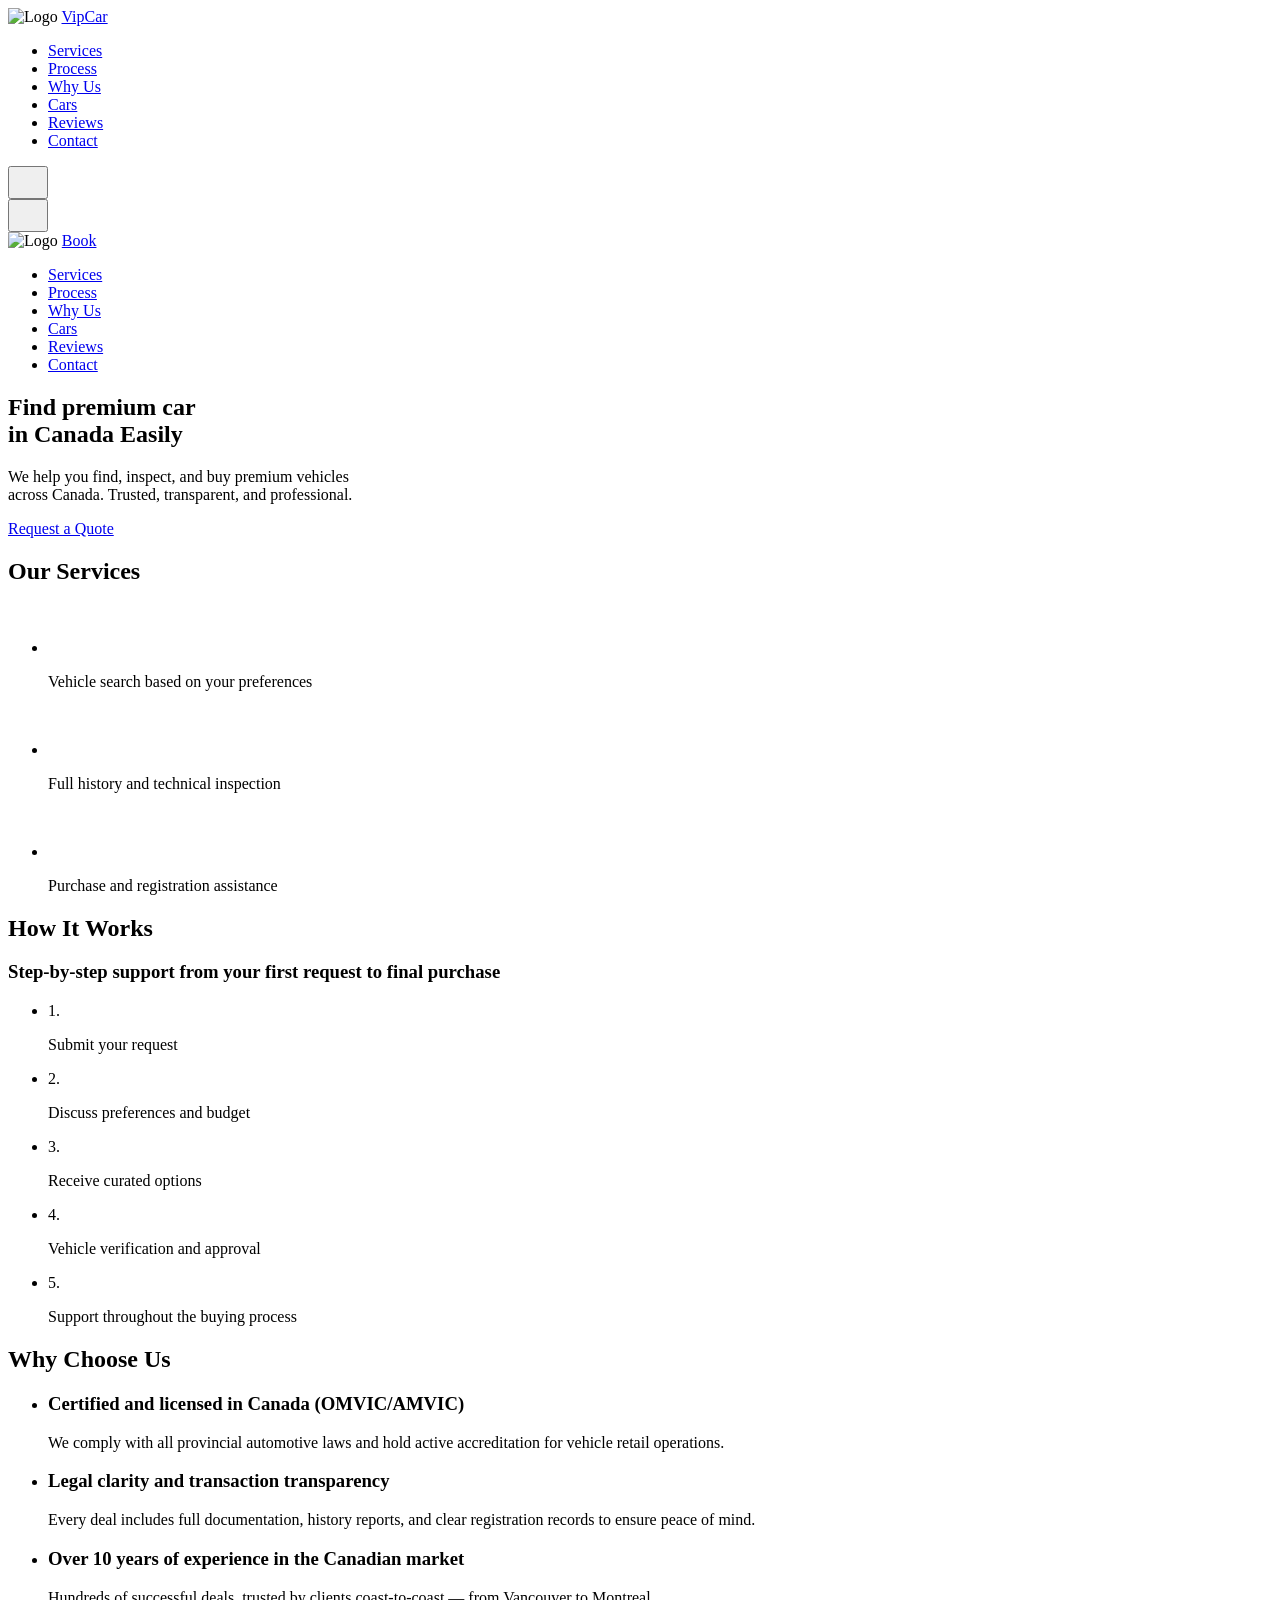
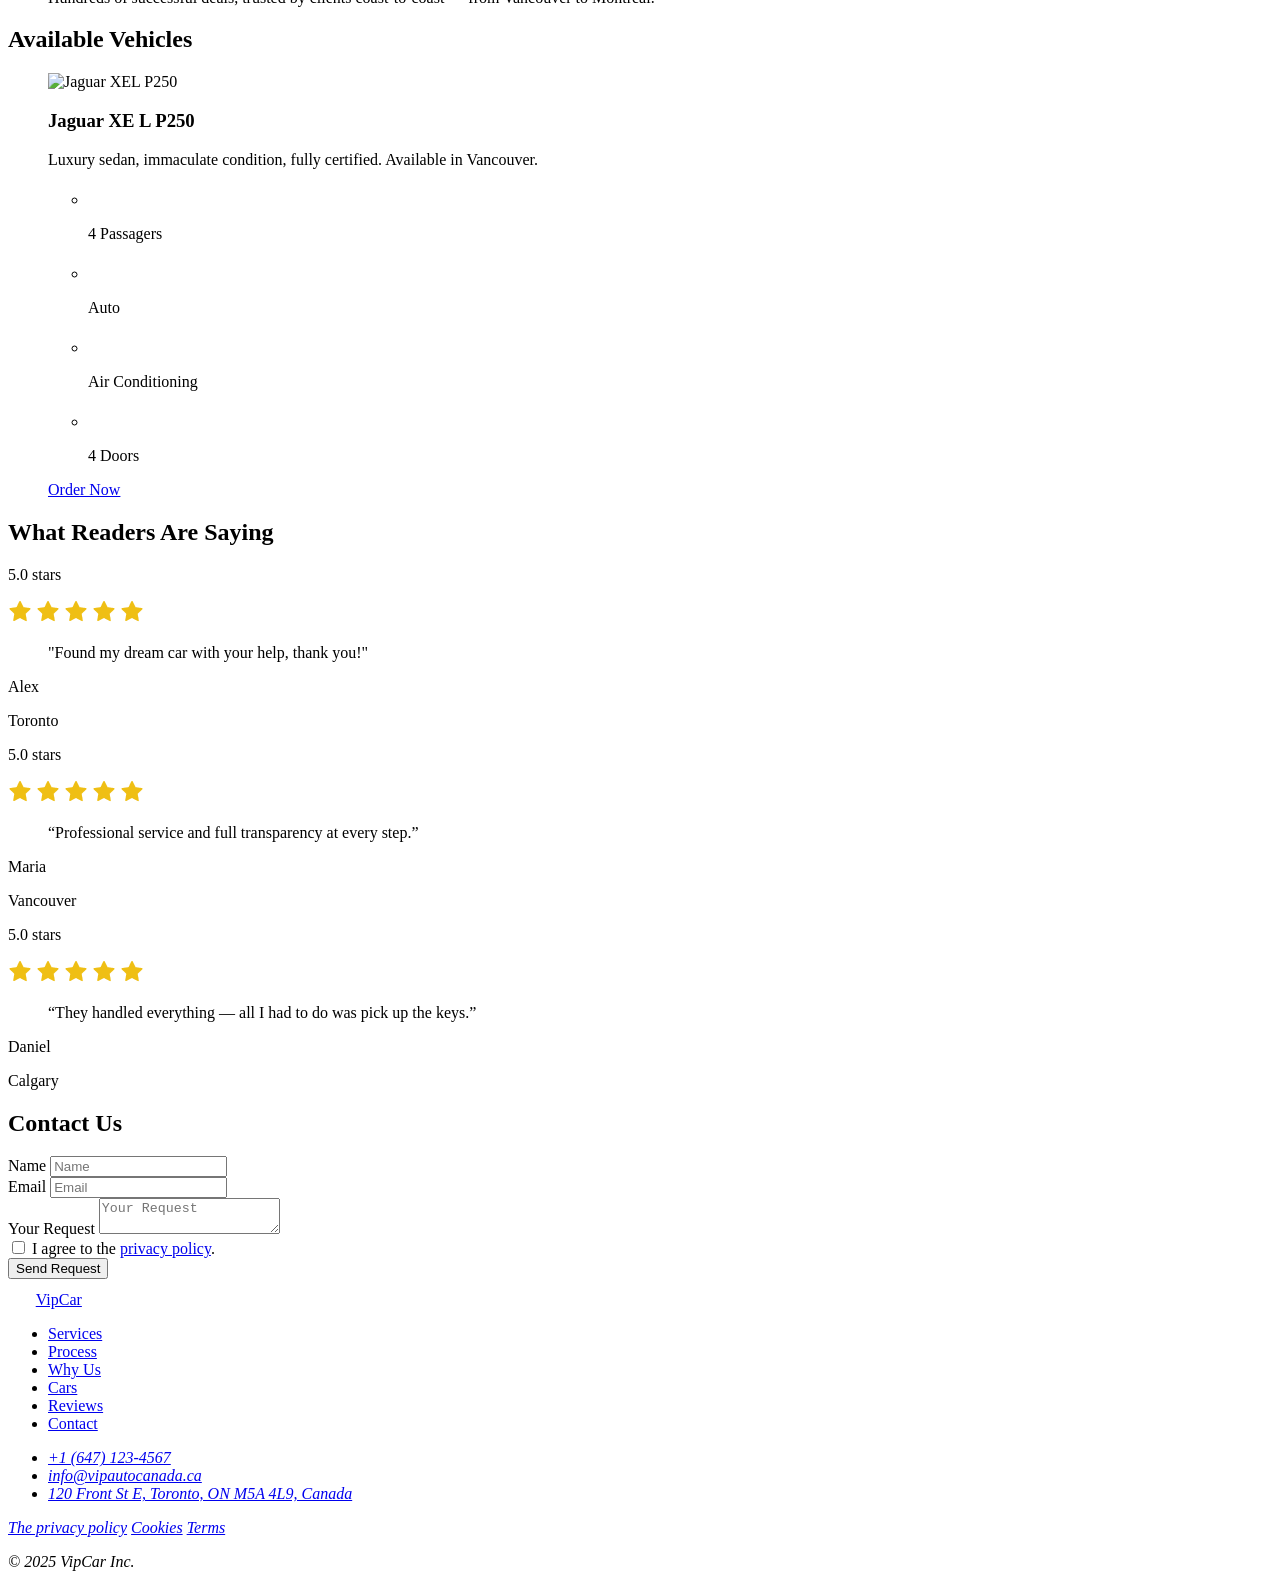
==== src/index.html @ 3c0b671c "init" ====
<!doctype html>
<html lang="en">
<head>
    <meta charset="UTF-8"/>
    <meta http-equiv="X-UA-Compatible" content="IE=edge"/>
    <meta name="viewport" content="width=device-width, initial-scale=1.0"/>

    <!-- SEO Meta Tags -->
    <title>VIP Car Sourcing in Canada – Premium Auto Purchase Assistance</title>
    <meta name="description"
          content="Professional VIP car sourcing service in Canada. We help you find, inspect, and buy premium vehicles with full legal support.">
    <meta name="keywords"
          content="car sourcing Canada, luxury cars Canada, VIP auto Canada, premium car buying service, vehicle inspection Canada">
    <meta name="author" content="VIP Auto Canada">

    <!-- Canonical -->
    <link rel="canonical" href="https://your-domain.ca/"/>

    <!-- Open Graph for social media -->
    <meta property="og:title" content="VIP Car Sourcing in Canada"/>
    <meta property="og:description"
          content="Buy luxury cars in Canada with full assistance – search, inspection, legal support. Licensed and experienced team."/>
    <meta property="og:image" content="https://your-domain.ca/images/og-image.jpg"/>
    <meta property="og:url" content="https://your-domain.ca/"/>
    <meta property="og:type" content="website"/>

    <!-- Twitter Card -->
    <meta name="twitter:card" content="summary_large_image"/>
    <meta name="twitter:title" content="VIP Car Sourcing in Canada"/>
    <meta name="twitter:description"
          content="Canada-based premium vehicle sourcing service with full buyer support and legal protection."/>
    <meta name="twitter:image" content="https://your-domain.ca/images/og-image.jpg"/>

    <!-- Locale & Language -->
    <meta name="language" content="English"/>
    <meta name="geo.region" content="CA"/>
    <meta name="geo.placename" content="Canada"/>
    <meta name="geo.position" content="56.1304;-106.3468"/>
    <meta name="ICBM" content="56.1304, -106.3468"/>

    <!-- Favicon -->
    <link rel="icon" type="image/png" href="/favicon/favicon-96x96.png" sizes="96x96"/>
    <link rel="icon" type="image/svg+xml" href="/favicon/favicon.svg"/>
    <link rel="shortcut icon" href="/favicon/favicon.ico"/>
    <link rel="apple-touch-icon" sizes="180x180" href="/favicon/apple-touch-icon.png"/>
    <meta name="apple-mobile-web-app-title" content="FreeBook"/>
    <link rel="manifest" href="/favicon/site.webmanifest"/>

    <link
            rel="stylesheet"
            href="https://cdn.jsdelivr.net/npm/swiper@9/swiper-bundle.min.css"
    />
</head>
<body>
<header class="header">
    <div class="container">
        <div class="header__container">
            <nav class="header__nav">
                <div class="header__logo logo">
                    <img class="logo__img" src="public/images/logo.svg" alt="Logo">
                    <a class="logo__link link" href="/">
                        VipCar
                    </a>
                </div>
                <ul class="header__menu">
                    <li><a class="link" href="#services">Services</a></li>
                    <li><a class="link" href="#process">Process</a></li>
                    <li><a class="link" href="#advantages">Why Us</a></li>
                    <li><a class="link" href="#examples">Cars</a></li>
                    <li><a class="link" href="#reviews">Reviews</a></li>
                    <li><a class="link" href="#contacts">Contact</a></li>
                </ul>
            </nav>
            <button class="header__burger menu-btn-open" type="button">
                <svg width="24" height="24">
                    <use href="../public/images/icons.svg#icon-menu"></use>
                </svg>
            </button>

            <div class="mobile-menu">
                <button class="mobile-menu__btn-close menu-btn-close" type="button">
                    <svg width="24" height="24">
                        <use href="../public/images/icons.svg#icon-close"></use>
                    </svg>
                </button>
                <div class="mobile-menu__logo logo">
                    <img class="logo__img" src="public/images/logo.svg" alt="Logo">
                    <a class="logo__link link" href="/">
                        Book
                    </a>
                </div>
                <ul class="mobile-menu__list">
                    <li><a class="mobile-menu__link" href="#services">Services</a></li>
                    <li><a class="mobile-menu__link" href="#process">Process</a></li>
                    <li><a class="mobile-menu__link" href="#advantages">Why Us</a></li>
                    <li><a class="mobile-menu__link" href="#examples">Cars</a></li>
                    <li><a class="mobile-menu__link" href="#reviews">Reviews</a></li>
                    <li><a class="mobile-menu__link" href="#contacts">Contact</a></li>
                </ul>
            </div>
        </div>
    </div>
</header>
<main>
    <section class="hero-section">
        <div class="container">
            <div class="hero-section__content">
                <h1 class="hero-section__title">
                    Find premium car<br>
                    in Canada <span class="hero-section__title--accent">Easily</span>
                </h1>
                <p class="hero-section__text">
                    We help you find, inspect, and buy premium vehicles<br> across Canada. Trusted, transparent, and
                    professional.
                </p>
                <a href="#contacts" class="hero-section__button button button--link" type="button"
                >Request a Quote
                </a>

            </div>
        </div>
        <div class="hero-section__image">
        </div>
    </section>
    <section id="services" class="section services-section">
        <div class="container">
            <h2 class="section__title section__title--centered">Our Services</h2>
            <ul class="services-section__list">
                <li class="services-section__service-card service-card">
                    <div class="service-card__icon-container">
                        <svg class="service-card__icon" width="48" height="48">
                            <use href="../public/images/icons.svg#icon-location-tick"></use>
                        </svg>
                    </div>
                    <div class="service-card__text">
                        <p>Vehicle search based on your preferences</p>
                    </div>
                </li>
                <li class="services-section__service-card service-card">
                    <div class="service-card__icon-container">
                        <svg class="service-card__icon" width="48" height="48">
                            <use href="../public/images/icons.svg#icon-calendar"></use>
                        </svg>
                    </div>
                    <div class="service-card__text">
                        <p>Full history and technical inspection</p>
                    </div>
                </li>
                <li class="services-section__service-card service-card">
                    <div class="service-card__icon-container">
                        <svg class="service-card__icon" width="48" height="48">
                            <use href="../public/images/icons.svg#icon-car"></use>
                        </svg>
                    </div>
                    <div class="service-card__text">
                        <p>Purchase and registration assistance</p>
                    </div>
                </li>
            </ul>
        </div>
    </section>
    <section id="process" class="section process-section">
        <div class="container process-section__container">
            <div class="process-section__content">
                <h2 class="section__title">How It Works</h2>
                <h3 class="section__subtitle">Step-by-step support from your first request to final purchase</h3>
                <ul class="process-section__list">
                    <li class="process-section__process-step process-step">
                        <p class="process-step__text process-step__text--number">1.</p>
                        <p class="process-step__text">Submit your request</p>
                    </li>
                    <li class="process-section__process-step process-step">
                        <p class="process-step__text process-step__text--number">2.</p>
                        <p class="process-step__text">Discuss preferences and budget</p>
                    </li>
                    <li class="process-section__process-step process-step">
                        <p class="process-step__text process-step__text--number">3.</p>
                        <p class="process-step__text">Receive curated options</p>
                    </li>
                    <li class="process-section__process-step process-step">
                        <p class="process-step__text process-step__text--number">4.</p>
                        <p class="process-step__text">Vehicle verification and approval</p>
                    </li>
                    <li class="process-section__process-step process-step">
                        <p class="process-step__text process-step__text--number">5.</p>
                        <p class="process-step__text">Support throughout the buying process</p>
                    </li>
                </ul>
            </div>
        </div>
        <div class="process-section__image">
        </div>
    </section>
    <section id="advantages" class="section advantages-section">
        <div class="container advantages-section__container">
            <h2 class="section__title section__title--centered">Why Choose Us</h2>
            <div class="advantages-section__content">
                <ul class="advantages-section__list">
                    <li class="advantages-section__advantage advantage">
                        <h3 class="advantage__title">Certified and licensed in Canada (OMVIC/AMVIC)</h3>
                        <p class="advantage__descript">We comply with all provincial
                        automotive laws and hold active accreditation for vehicle retail operations.</p>
                    </li>
                    <li class="advantages-section__advantage advantage">
                        <h3 class="advantage__title">Legal clarity and transaction transparency</h3>
                        <p class="advantage__descript">Every deal includes full documentation,
                        history reports, and clear registration records to ensure peace of mind.</p>
                    </li>
                    <li class="advantages-section__advantage advantage">
                        <h3 class="advantage__title">Over 10 years of experience in the Canadian market</h3>
                        <p class="advantage__descript">Hundreds of successful deals,
                        trusted by clients coast-to-coast — from Vancouver to Montreal.</p></li>
                </ul>
            </div>
        </div>
    </section>
    <section id="examples" class="section examples-section">
        <div class="container">
            <h2 class="section__title section__title--centered">Available Vehicles</h2>
            <div class="examples-section__slider">
                <div class="examples-section__cars swiper-container">
                    <ul class="examples-section__list swiper-wrapper">
                        <li class="swiper-slide">
                            <article class="examples-section__car car">
                                <img class="car__image" src="./public/images/jaguar.png" alt="Jaguar XEL P250">
                                <div class="car__text">
                                    <div>
                                        <h3 class="car__title">Jaguar XE L P250</h3>
                                        <p class="car__about">Luxury sedan, immaculate condition, fully certified.
                                            Available
                                            in Vancouver.</p>
                                        <div class="car__plus">
                                            <ul class="car__list">
                                                <li class="car__item">
                                                    <div class="car__icon-container">
                                                        <svg class="car__icon" width="20" height="20">
                                                            <use href="../public/images/icons.svg#icon-user"></use>
                                                        </svg>
                                                    </div>
                                                    <p>4 Passagers</p>
                                                </li>
                                                <li class="car__item">
                                                    <div class="car__icon-container">
                                                        <svg class="car__icon" width="20" height="20">
                                                            <use href="../public/images/icons.svg#icon-automat"></use>
                                                        </svg>
                                                    </div>
                                                    <p>Auto</p>
                                                </li>
                                                <li class="car__item">
                                                    <div class="card__icon-container">
                                                        <svg class="car__icon" width="20" height="20">
                                                            <use href="../public/images/icons.svg#icon-cond"></use>
                                                        </svg>
                                                    </div>
                                                    <p>Air Conditioning</p>
                                                </li>
                                                <li class="car__item">
                                                    <div class="car__icon-container">
                                                        <svg class="car__icon" width="20" height="20">
                                                            <use href="../public/images/icons.svg#icon-dor"></use>
                                                        </svg>
                                                    </div>
                                                    <p>4 Doors</p>
                                                </li>
                                            </ul>
                                        </div>
                                    </div>
                                    <div class="car__price">
                                        <a href="#contacts" class="car__button button button--link" type="button"
                                        >Order Now</a>
                                    </div>
                                </div>
                            </article>
                        </li>
                        <li class="swiper-slide">
                            <article class="examples-section__car car">
                                <img class="car__image" src="./public/images/audi.png" alt="Audi R8">
                                <div class="car__text">
                                    <div>
                                        <h3 class="car__title">Audi R8</h3>
                                        <p class="car__about">V10 performance coupe, showroom condition, low mileage.
                                            Toronto delivery.</p>
                                        <div class="car__plus">
                                            <ul class="car__list">
                                                <li class="car__item">
                                                    <div class="car__icon-container">
                                                        <svg class="car__icon" width="20" height="20">
                                                            <use href="../public/images/icons.svg#icon-user"></use>
                                                        </svg>
                                                    </div>
                                                    <p>2 Passagers</p>
                                                </li>
                                                <li class="car__item">
                                                    <div class="car__icon-container">
                                                        <svg class="car__icon" width="20" height="20">
                                                            <use href="../public/images/icons.svg#icon-automat"></use>
                                                        </svg>
                                                    </div>
                                                    <p>Auto</p>
                                                </li>
                                                <li class="car__item">
                                                    <div class="card__icon-container">
                                                        <svg class="car__icon" width="20" height="20">
                                                            <use href="../public/images/icons.svg#icon-cond"></use>
                                                        </svg>
                                                    </div>
                                                    <p>Air Conditioning</p>
                                                </li>
                                                <li class="car__item">
                                                    <div class="car__icon-container">
                                                        <svg class="car__icon" width="20" height="20">
                                                            <use href="../public/images/icons.svg#icon-dor"></use>
                                                        </svg>
                                                    </div>
                                                    <p>2 Doors</p>
                                                </li>
                                            </ul>
                                        </div>
                                    </div>
                                    <div class="car__price">
                                        <a href="#contacts" class="car__button button button--link" type="button"
                                        >Order Now</a>
                                    </div>
                                </div>
                            </article>
                        </li>
                        <li class="swiper-slide">
                            <article class="examples-section__car car">
                                <img class="car__image" src="./public/images/bmw.png" alt="BMW M3">
                                <div class="car__text">
                                    <div>
                                        <h3 class="car__title">BMW M3</h3>
                                        <p class="car__about">Performance tuned, recent service, clean history.
                                            Alberta-based.</p>
                                        <div class="car__plus">
                                            <ul class="car__list">
                                                <li class="car__item">
                                                    <div class="car__icon-container">
                                                        <svg class="car__icon" width="20" height="20">
                                                            <use href="../public/images/icons.svg#icon-user"></use>
                                                        </svg>
                                                    </div>
                                                    <p>4 Passagers</p>
                                                </li>
                                                <li class="car__item">
                                                    <div class="car__icon-container">
                                                        <svg class="car__icon" width="20" height="20">
                                                            <use href="../public/images/icons.svg#icon-automat"></use>
                                                        </svg>
                                                    </div>
                                                    <p>Auto</p>
                                                </li>
                                                <li class="car__item">
                                                    <div class="card__icon-container">
                                                        <svg class="car__icon" width="20" height="20">
                                                            <use href="../public/images/icons.svg#icon-cond"></use>
                                                        </svg>
                                                    </div>
                                                    <p>Air Conditioning</p>
                                                </li>
                                                <li class="car__item">
                                                    <div class="car__icon-container">
                                                        <svg class="car__icon" width="20" height="20">
                                                            <use href="../public/images/icons.svg#icon-dor"></use>
                                                        </svg>
                                                    </div>
                                                    <p>4 Doors</p>
                                                </li>
                                            </ul>
                                        </div>
                                    </div>
                                    <div class="car__price">
                                        <a href="#contacts" class="car__button button button--link" type="button"
                                        >Order Now</a>
                                    </div>
                                </div>
                            </article>
                        </li>
                        <li class="swiper-slide">
                            <article class="examples-section__car car">
                                <img class="car__image" src="./public/images/lamb.png" alt="Lamborghini Huracan">
                                <div class="car__text">
                                    <div>
                                        <h3 class="car__title">Lamborghini Huracan</h3>
                                        <p class="car__about">Exotic sports car, head-turning style, ready for the
                                            road.</p>
                                        <div class="car__plus">
                                            <ul class="car__list">
                                                <li class="car__item">
                                                    <div class="car__icon-container">
                                                        <svg class="car__icon" width="20" height="20">
                                                            <use href="../public/images/icons.svg#icon-user"></use>
                                                        </svg>
                                                    </div>
                                                    <p>2 Passagers</p>
                                                </li>
                                                <li class="car__item">
                                                    <div class="car__icon-container">
                                                        <svg class="car__icon" width="20" height="20">
                                                            <use href="../public/images/icons.svg#icon-automat"></use>
                                                        </svg>
                                                    </div>
                                                    <p>Auto</p>
                                                </li>
                                                <li class="car__item">
                                                    <div class="card__icon-container">
                                                        <svg class="car__icon" width="20" height="20">
                                                            <use href="../public/images/icons.svg#icon-cond"></use>
                                                        </svg>
                                                    </div>
                                                    <p>Air Conditioning</p>
                                                </li>
                                                <li class="car__item">
                                                    <div class="car__icon-container">
                                                        <svg class="car__icon" width="20" height="20">
                                                            <use href="../public/images/icons.svg#icon-dor"></use>
                                                        </svg>
                                                    </div>
                                                    <p>2 Doors</p>
                                                </li>
                                            </ul>
                                        </div>
                                    </div>
                                    <div class="car__price">
                                        <a href="#contacts" class="car__button button button--link" type="button"
                                        >Order Now</a>
                                    </div>
                                </div>
                            </article>
                        </li>
                    </ul>
                    <div class="pagination">
                        <span class="pagination__button"></span>
                        <span class="pagination__button"></span>
                        <span class="pagination__button"></span>
                    </div>
                </div>
            </div>
        </div>
    </section>
    <section class="testimonials-section section" id="reviews">
        <div class="container testimonials-section__container">
            <h2 class="testimonials-section__title section__title section__title--centered">What Readers Are Saying</h2>

            <div class="testimonials-list">
                <div class="testimonial-card">
                    <div class="testimonial-card__number">
                        <p class="testimonial-card__paragraph">5.0 <span
                                class="testimonial-card__number--little">stars</span></p>
                        <img src="public/images/stars.png" alt="stars">
                    </div>
                    <blockquote class="testimonial-card__text">
                        "Found my dream car with your help, thank you!"
                    </blockquote>
                    <div class="testimonial-card__author">
                        <p class="testimonial-card__paragraph">Alex</p>
                        <p class="testimonial-card__from">Toronto</p>
                    </div>
                </div>

                <div class="testimonial-card">
                    <div class="testimonial-card__number">
                        <p class="testimonial-card__paragraph">5.0 <span
                                class="testimonial-card__number--little">stars</span></p>
                        <img src="public/images/stars.png" alt="stars">
                    </div>
                    <blockquote class="testimonial-card__text">
                        “Professional service and full transparency at every step.”
                    </blockquote>
                    <div class="testimonial-card__author">
                        <p class="testimonial-card__paragraph">Maria</p>
                        <p class="testimonial-card__from">Vancouver</p>
                    </div>
                </div>

                <div class="testimonial-card">
                    <div class="testimonial-card__number">
                        <p class="testimonial-card__paragraph">5.0 <span
                                class="testimonial-card__number--little">stars</span></p>
                        <img src="public/images/stars.png" alt="stars">
                    </div>
                    <blockquote class="testimonial-card__text">
                        “They handled everything — all I had to do was pick up the keys.”
                    </blockquote>
                    <div class="testimonial-card__author">
                        <p class="testimonial-card__paragraph">Daniel</p>
                        <p class="testimonial-card__from">Calgary</p>
                    </div>
                </div>
            </div>
        </div>
    </section>
    <section class="contacts-section section" id="contacts">
        <div class="container">
            <div class="contacts-section__container">
                <div class="contacts-section__form">
                    <h2 class="contacts-section__title section__title section__title--centered"
                    >Contact Us</h2>
                    <form class="contacts-section__contact-form" id="get-form" name="get-form" autocomplete="off">
                        <div class="contacts-section__form-field input">
                            <label class="input__label visually-hidden" for="contact-name"
                            >Name</label
                            >
                            <input
                                    class="input__control"
                                    id="contact-name"
                                    type="text"
                                    name="contact-name"
                                    placeholder="Name"
                                    required
                            />
                        </div>
                        <div class="contacts-section__form-field input">
                            <label class="input__label visually-hidden" for="contact-email"
                            >Email</label
                            >
                            <input
                                    class="input__control"
                                    id="contact-email"
                                    name="contact-email"
                                    type="email"
                                    placeholder="Email"
                                    required
                            />
                        </div>
                        <div class="contacts-section__form-field input">
                            <label class="input__label visually-hidden" for="contact-message"
                            >Your Request</label>
                            <textarea id="contact-message" class="input__control" name="contact-message"
                                      placeholder="Your Request" required></textarea>
                        </div>
                        <div class="contacts-section__consent checkbox">
                            <label class="checkbox__container ">
                                <input class="checkbox__input contacts-section__checkbox" type="checkbox" required/>
                                I agree to the <a class="contacts-section__link link" href="/privacy-policy.html"
                                                  target="_blank">privacy policy</a>.
                            </label>
                        </div>
                        <button class="contacts-section__button button" type="submit"
                        >Send Request
                        </button>
                    </form>
                </div>
            </div>
        </div>
    </section>
</main>
<footer class="footer">
    <div class="container">
        <div class="footer__container">
            <nav class="footer__nav">
                <div class="footer__logo logo">
                    <img class="logo__img--footer" src="public/images/logo-footer.svg" alt="Logo">
                    <a class="logo__link--footer link" href="/">
                        VipCar
                    </a>
                </div>
                <ul class="footer__menu">
                    <li><a class="link link--footer" href="#services">Services</a></li>
                    <li><a class="link link--footer" href="#process">Process</a></li>
                    <li><a class="link link--footer" href="#advantages">Why Us</a></li>
                    <li><a class="link link--footer" href="#examples">Cars</a></li>
                    <li><a class="link link--footer" href="#reviews">Reviews</a></li>
                    <li><a class="link link--footer" href="#contacts">Contact</a></li>
                </ul>
            </nav>
            <address class="footer__address">
                <ul class="footer__address-list">
                    <li>
                        <a class="footer__address-link" href="tel:+380960000007">
                            +1 (647) 123-4567
                        </a>
                    </li>
                    <li>
                        <a class="footer__address-link" href="mailto:shopbakery@gmail.com">
                            info@vipautocanada.ca
                        </a>
                    </li>
                    <li>
                        <a class="footer__address-link"
                           href="https://maps.app.goo.gl/HWdQvb2QpxN7qVZq7"
                           target="_blank">
                            120 Front St E, Toronto, ON M5A 4L9, Canada
                        </a>
                    </li>
                </ul>
                <div class="footer__address-info">
                    <a class="footer__address-link" href="privacy-policy.html" target="_blank"
                    >The privacy policy</a>
                    <a class="footer__address-link" href="cookies.html" target="_blank"
                    >Cookies</a>
                    <a class="footer__address-link" href="terms.html" target="_blank"
                    >Terms</a>
                    <p class="footer__address-copyright">© 2025 VipCar Inc.</p>
                </div>
            </address>
        </div>
    </div>
</footer>
<script src="https://cdn.jsdelivr.net/npm/swiper@9/swiper-bundle.min.js"></script>
</body>
</html>
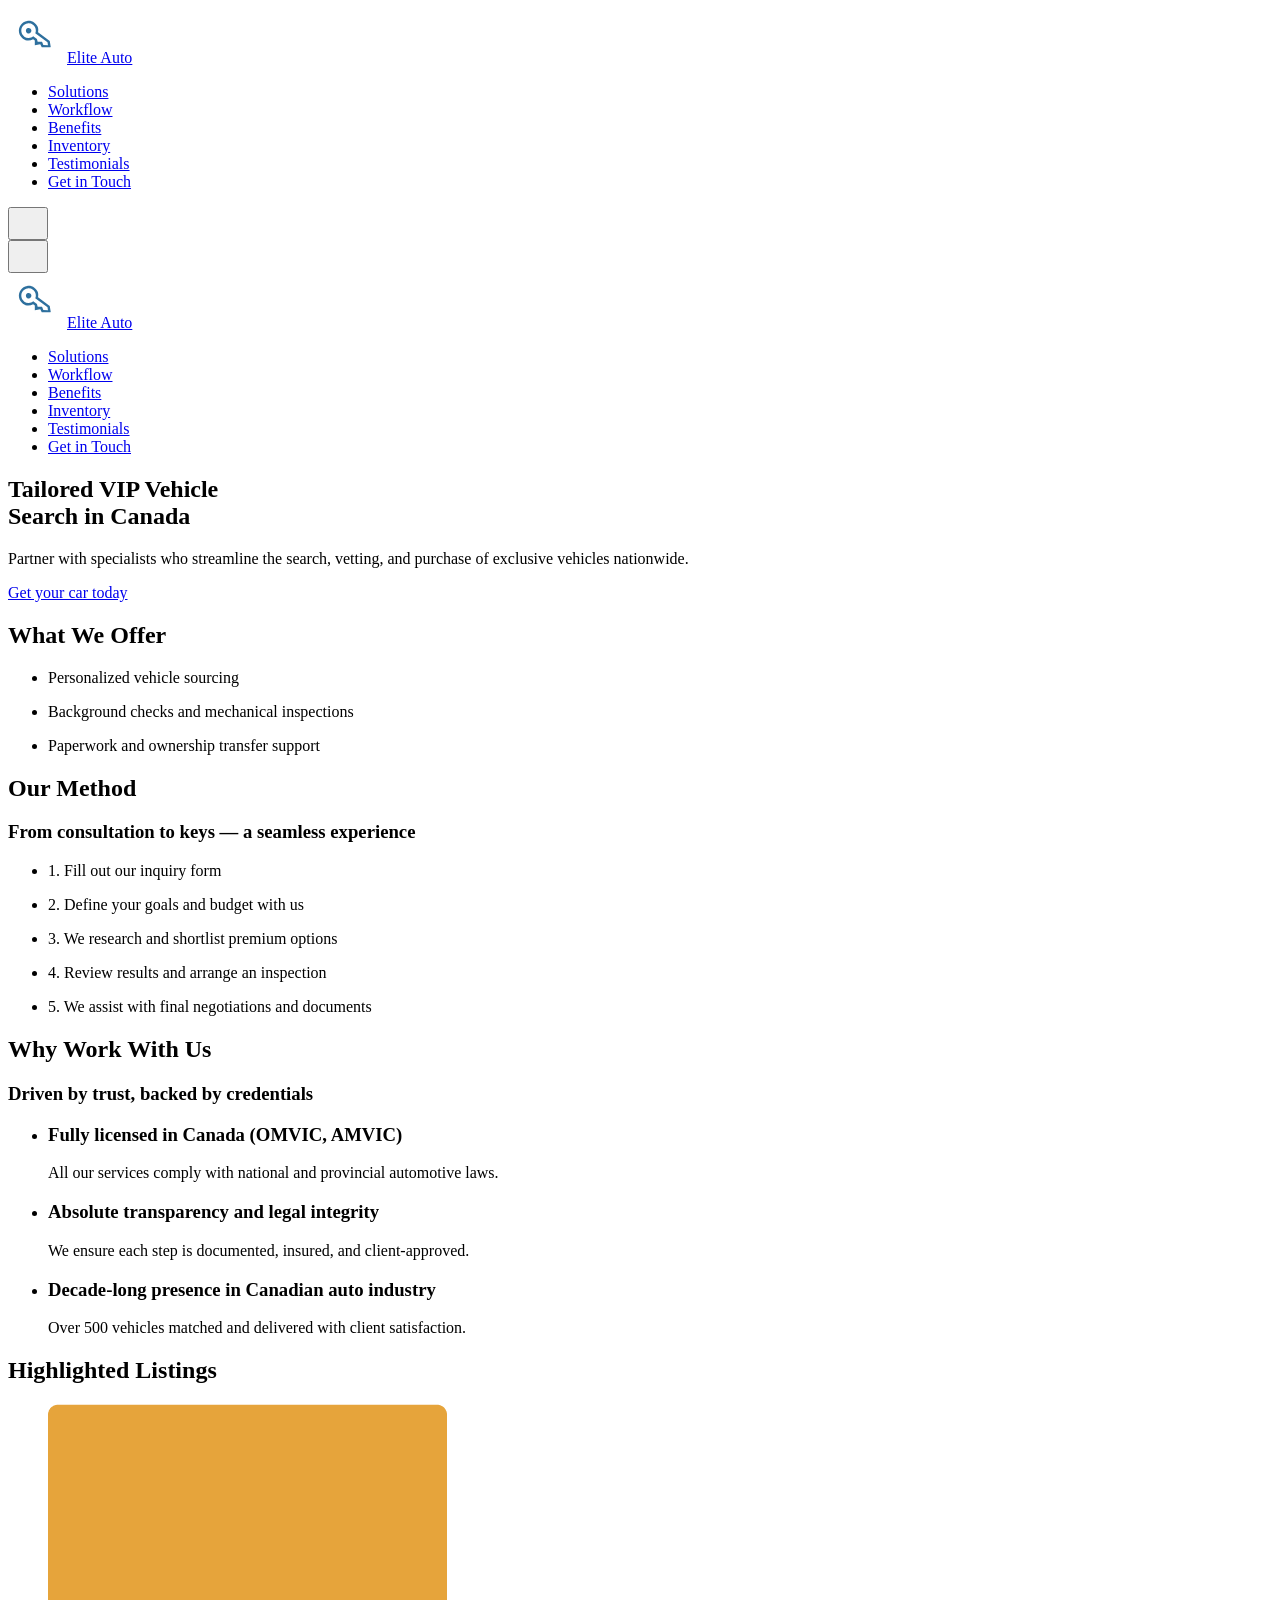
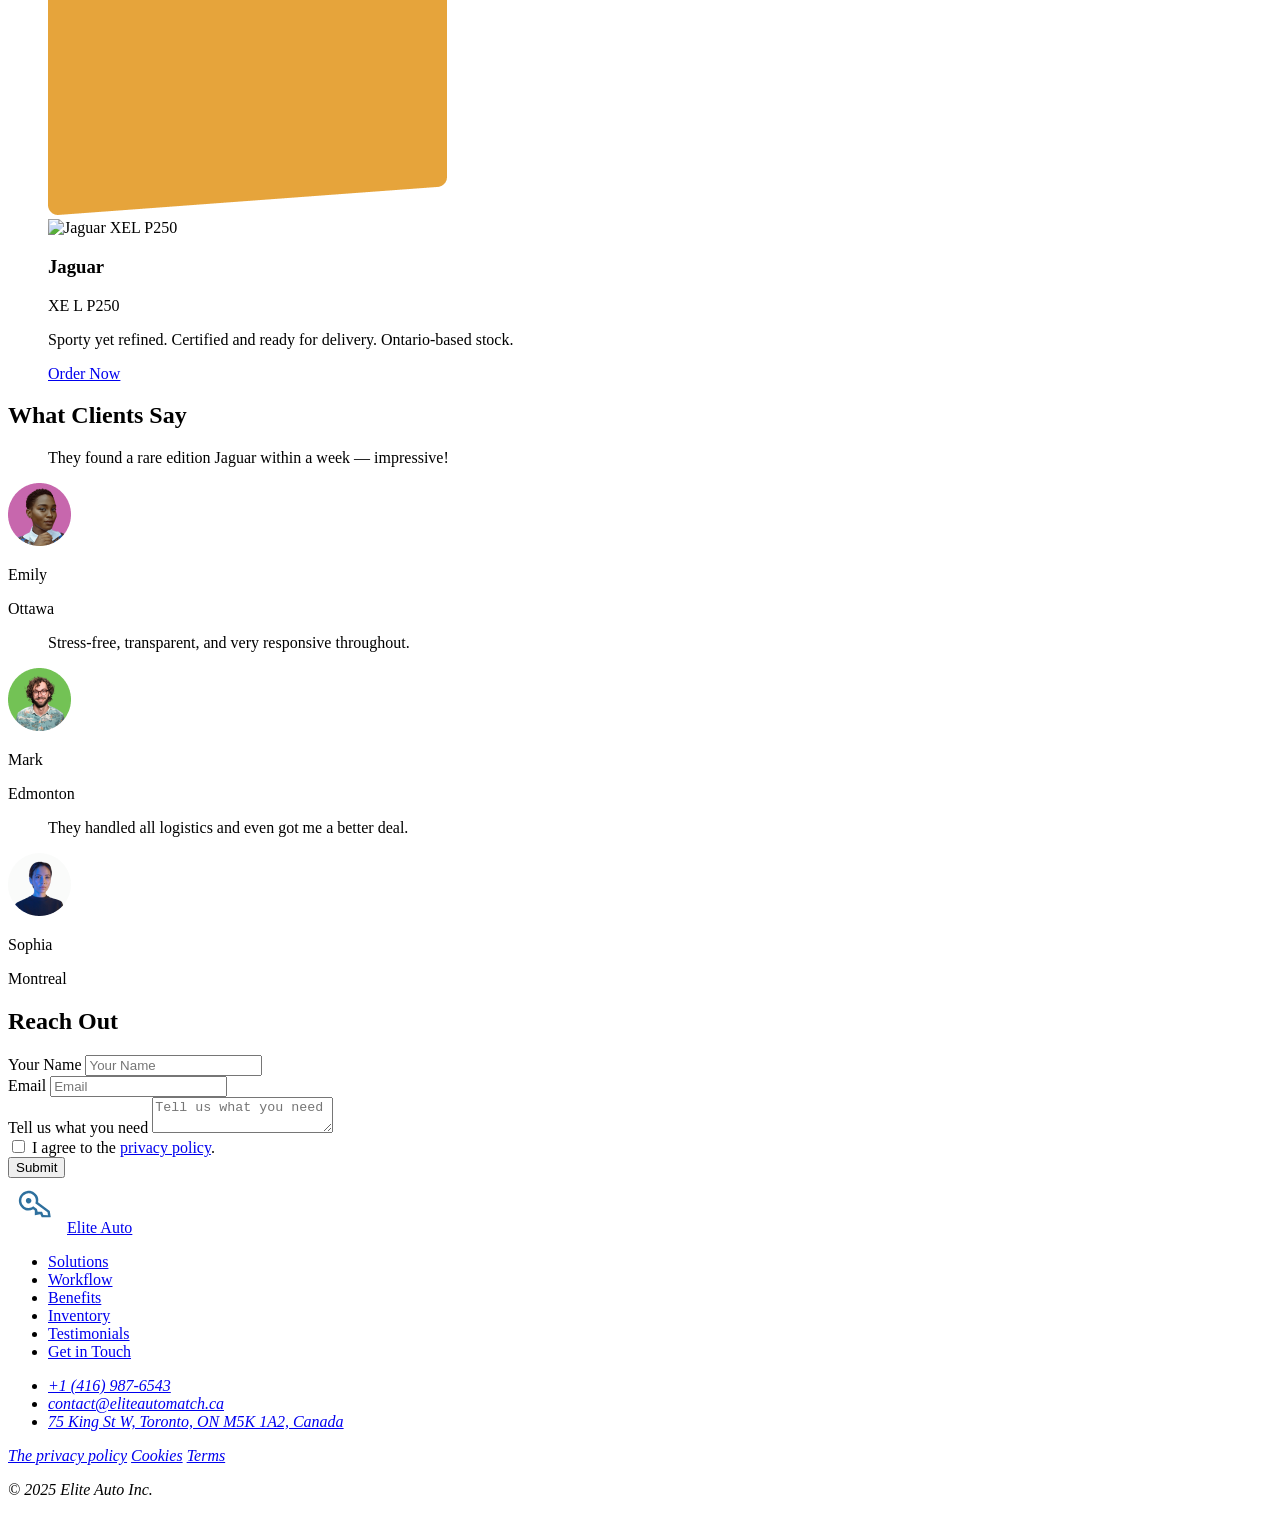
==== commit 42fd84e9: "finish" ====
--- a/src/index.html
+++ b/src/index.html
@@ -6,30 +6,26 @@
     <meta name="viewport" content="width=device-width, initial-scale=1.0"/>
 
     <!-- SEO Meta Tags -->
-    <title>VIP Car Sourcing in Canada – Premium Auto Purchase Assistance</title>
-    <meta name="description"
-          content="Professional VIP car sourcing service in Canada. We help you find, inspect, and buy premium vehicles with full legal support.">
-    <meta name="keywords"
-          content="car sourcing Canada, luxury cars Canada, VIP auto Canada, premium car buying service, vehicle inspection Canada">
-    <meta name="author" content="VIP Auto Canada">
+    <title>Elite Auto Matching Canada</title>
+    <meta name="description" content="Get expert help sourcing, inspecting, and buying luxury vehicles in Canada. Licensed professionals with 10+ years of experience. Transparent and secure process." />
+    <meta name="keywords" content="premium cars Canada, luxury car sourcing, vehicle inspection, car buying Canada, licensed auto broker, OMVIC, AMVIC" />
+    <meta name="author" content="Elite Auto Match" />
 
     <!-- Canonical -->
     <link rel="canonical" href="https://your-domain.ca/"/>
 
     <!-- Open Graph for social media -->
-    <meta property="og:title" content="VIP Car Sourcing in Canada"/>
-    <meta property="og:description"
-          content="Buy luxury cars in Canada with full assistance – search, inspection, legal support. Licensed and experienced team."/>
-    <meta property="og:image" content="https://your-domain.ca/images/og-image.jpg"/>
-    <meta property="og:url" content="https://your-domain.ca/"/>
-    <meta property="og:type" content="website"/>
+    <meta property="og:title" content="Elite Auto Match — Premium Car Buying in Canada" />
+    <meta property="og:description" content="Trusted experts helping you buy luxury cars across Canada with full transparency and legal support." />
+    <meta property="og:image" content="https://yourdomain.ca/public/images/hero.png" />
+    <meta property="og:url" content="https://yourdomain.ca" />
+    <meta property="og:type" content="website" />
 
     <!-- Twitter Card -->
-    <meta name="twitter:card" content="summary_large_image"/>
-    <meta name="twitter:title" content="VIP Car Sourcing in Canada"/>
-    <meta name="twitter:description"
-          content="Canada-based premium vehicle sourcing service with full buyer support and legal protection."/>
-    <meta name="twitter:image" content="https://your-domain.ca/images/og-image.jpg"/>
+    <meta name="twitter:card" content="summary_large_image" />
+    <meta name="twitter:title" content="Elite Auto Match — Premium Car Sourcing in Canada" />
+    <meta name="twitter:description" content="Certified professionals helping Canadians find, inspect, and purchase top-tier vehicles." />
+    <meta name="twitter:image" content="https://yourdomain.ca/public/images/hero.png" />
 
     <!-- Locale & Language -->
     <meta name="language" content="English"/>
@@ -59,16 +55,16 @@
                 <div class="header__logo logo">
                     <img class="logo__img" src="public/images/logo.svg" alt="Logo">
                     <a class="logo__link link" href="/">
-                        VipCar
+                        Elite Auto
                     </a>
                 </div>
                 <ul class="header__menu">
-                    <li><a class="link" href="#services">Services</a></li>
-                    <li><a class="link" href="#process">Process</a></li>
-                    <li><a class="link" href="#advantages">Why Us</a></li>
-                    <li><a class="link" href="#examples">Cars</a></li>
-                    <li><a class="link" href="#reviews">Reviews</a></li>
-                    <li><a class="link" href="#contacts">Contact</a></li>
+                    <li><a class="link" href="#services">Solutions</a></li>
+                    <li><a class="link" href="#process">Workflow</a></li>
+                    <li><a class="link" href="#advantages">Benefits</a></li>
+                    <li><a class="link" href="#examples">Inventory</a></li>
+                    <li><a class="link" href="#reviews">Testimonials</a></li>
+                    <li><a class="link" href="#contacts">Get in Touch</a></li>
                 </ul>
             </nav>
             <button class="header__burger menu-btn-open" type="button">
@@ -83,19 +79,19 @@
                         <use href="../public/images/icons.svg#icon-close"></use>
                     </svg>
                 </button>
-                <div class="mobile-menu__logo logo">
+                <div class="header__logo logo">
                     <img class="logo__img" src="public/images/logo.svg" alt="Logo">
                     <a class="logo__link link" href="/">
-                        Book
+                        Elite Auto
                     </a>
                 </div>
                 <ul class="mobile-menu__list">
-                    <li><a class="mobile-menu__link" href="#services">Services</a></li>
-                    <li><a class="mobile-menu__link" href="#process">Process</a></li>
-                    <li><a class="mobile-menu__link" href="#advantages">Why Us</a></li>
-                    <li><a class="mobile-menu__link" href="#examples">Cars</a></li>
-                    <li><a class="mobile-menu__link" href="#reviews">Reviews</a></li>
-                    <li><a class="mobile-menu__link" href="#contacts">Contact</a></li>
+                    <li><a class="mobile-menu__link" href="#services">Solutions</a></li>
+                    <li><a class="mobile-menu__link" href="#process">Workflow</a></li>
+                    <li><a class="mobile-menu__link" href="#advantages">Benefits</a></li>
+                    <li><a class="mobile-menu__link" href="#examples">Inventory</a></li>
+                    <li><a class="mobile-menu__link" href="#reviews">Testimonials</a></li>
+                    <li><a class="mobile-menu__link" href="#contacts">Get in Touch</a></li>
                 </ul>
             </div>
         </div>
@@ -106,84 +102,65 @@
         <div class="container">
             <div class="hero-section__content">
                 <h1 class="hero-section__title">
-                    Find premium car<br>
-                    in Canada <span class="hero-section__title--accent">Easily</span>
+                    Tailored VIP Vehicle<br> Search in <span class="accent">Canada</span>
                 </h1>
                 <p class="hero-section__text">
-                    We help you find, inspect, and buy premium vehicles<br> across Canada. Trusted, transparent, and
-                    professional.
+                    Partner with specialists who streamline the search, vetting, and purchase of exclusive vehicles
+                    nationwide.
                 </p>
                 <a href="#contacts" class="hero-section__button button button--link" type="button"
-                >Request a Quote
+                >Get your car today
                 </a>
-
             </div>
         </div>
         <div class="hero-section__image">
         </div>
     </section>
-    <section id="services" class="section services-section">
-        <div class="container">
-            <h2 class="section__title section__title--centered">Our Services</h2>
-            <ul class="services-section__list">
-                <li class="services-section__service-card service-card">
-                    <div class="service-card__icon-container">
-                        <svg class="service-card__icon" width="48" height="48">
-                            <use href="../public/images/icons.svg#icon-location-tick"></use>
-                        </svg>
-                    </div>
-                    <div class="service-card__text">
-                        <p>Vehicle search based on your preferences</p>
-                    </div>
-                </li>
-                <li class="services-section__service-card service-card">
-                    <div class="service-card__icon-container">
-                        <svg class="service-card__icon" width="48" height="48">
-                            <use href="../public/images/icons.svg#icon-calendar"></use>
-                        </svg>
-                    </div>
-                    <div class="service-card__text">
-                        <p>Full history and technical inspection</p>
-                    </div>
-                </li>
-                <li class="services-section__service-card service-card">
-                    <div class="service-card__icon-container">
-                        <svg class="service-card__icon" width="48" height="48">
-                            <use href="../public/images/icons.svg#icon-car"></use>
-                        </svg>
-                    </div>
-                    <div class="service-card__text">
-                        <p>Purchase and registration assistance</p>
-                    </div>
-                </li>
-            </ul>
+    <section id="services" class="services-section">
+        <div class="services-section__decor">
+            <div class="container">
+                <h2 class="visually-hidden">What We Offer</h2>
+                <ul class="services-section__list">
+                    <li class="services-section__service-card service-card">
+                        <div class="service-card__text">
+                            <p>Personalized vehicle sourcing</p>
+                        </div>
+                    </li>
+                    <li class="services-section__service-card service-card">
+                        <div class="service-card__text">
+                            <p>Background checks and mechanical inspections</p>
+                        </div>
+                    </li>
+                    <li class="services-section__service-card service-card">
+                        <div class="service-card__text">
+                            <p>Paperwork and ownership transfer support</p>
+                        </div>
+                    </li>
+                </ul>
+            </div>
         </div>
     </section>
     <section id="process" class="section process-section">
         <div class="container process-section__container">
             <div class="process-section__content">
-                <h2 class="section__title">How It Works</h2>
-                <h3 class="section__subtitle">Step-by-step support from your first request to final purchase</h3>
+                <h2 class="section__title">Our Method</h2>
+                <h3 class="section__subtitle process-section__subtitle">From consultation to keys — a seamless
+                    experience</h3>
                 <ul class="process-section__list">
                     <li class="process-section__process-step process-step">
-                        <p class="process-step__text process-step__text--number">1.</p>
-                        <p class="process-step__text">Submit your request</p>
+                        <p class="process-step__text">1. Fill out our inquiry form</p>
                     </li>
                     <li class="process-section__process-step process-step">
-                        <p class="process-step__text process-step__text--number">2.</p>
-                        <p class="process-step__text">Discuss preferences and budget</p>
+                        <p class="process-step__text">2. Define your goals and budget with us</p>
                     </li>
                     <li class="process-section__process-step process-step">
-                        <p class="process-step__text process-step__text--number">3.</p>
-                        <p class="process-step__text">Receive curated options</p>
+                        <p class="process-step__text">3. We research and shortlist premium options</p>
                     </li>
                     <li class="process-section__process-step process-step">
-                        <p class="process-step__text process-step__text--number">4.</p>
-                        <p class="process-step__text">Vehicle verification and approval</p>
+                        <p class="process-step__text">4. Review results and arrange an inspection</p>
                     </li>
                     <li class="process-section__process-step process-step">
-                        <p class="process-step__text process-step__text--number">5.</p>
-                        <p class="process-step__text">Support throughout the buying process</p>
+                        <p class="process-step__text">5. We assist with final negotiations and documents</p>
                     </li>
                 </ul>
             </div>
@@ -193,247 +170,114 @@
     </section>
     <section id="advantages" class="section advantages-section">
         <div class="container advantages-section__container">
-            <h2 class="section__title section__title--centered">Why Choose Us</h2>
             <div class="advantages-section__content">
+                <h2 class="section__title">Why Work With Us</h2>
+                <h3 class="section__subtitle">Driven by trust, backed by credentials</h3>
                 <ul class="advantages-section__list">
                     <li class="advantages-section__advantage advantage">
-                        <h3 class="advantage__title">Certified and licensed in Canada (OMVIC/AMVIC)</h3>
-                        <p class="advantage__descript">We comply with all provincial
-                        automotive laws and hold active accreditation for vehicle retail operations.</p>
+                        <h3 class="advantage__title">Fully licensed in Canada (OMVIC, AMVIC)</h3>
+                        <p class="advantage__descript">All our services comply with national and provincial
+                            automotive
+                            laws.</p>
                     </li>
                     <li class="advantages-section__advantage advantage">
-                        <h3 class="advantage__title">Legal clarity and transaction transparency</h3>
-                        <p class="advantage__descript">Every deal includes full documentation,
-                        history reports, and clear registration records to ensure peace of mind.</p>
+                        <h3 class="advantage__title">Absolute transparency and legal integrity</h3>
+                        <p class="advantage__descript">We ensure each step is documented, insured, and
+                            client-approved.</p>
                     </li>
                     <li class="advantages-section__advantage advantage">
-                        <h3 class="advantage__title">Over 10 years of experience in the Canadian market</h3>
-                        <p class="advantage__descript">Hundreds of successful deals,
-                        trusted by clients coast-to-coast — from Vancouver to Montreal.</p></li>
-                </ul>
-            </div>
+                        <h3 class="advantage__title">Decade-long presence in Canadian auto industry</h3>
+                        <p class="advantage__descript">Over 500 vehicles matched and delivered with client
+                            satisfaction.</p></li>
+                </ul>
+            </div>
+        </div>
+        <div class="advantages-section__image">
         </div>
     </section>
     <section id="examples" class="section examples-section">
         <div class="container">
-            <h2 class="section__title section__title--centered">Available Vehicles</h2>
+            <h2 class="section__title section__title--centered">Highlighted Listings</h2>
             <div class="examples-section__slider">
                 <div class="examples-section__cars swiper-container">
                     <ul class="examples-section__list swiper-wrapper">
                         <li class="swiper-slide">
                             <article class="examples-section__car car">
-                                <img class="car__image" src="./public/images/jaguar.png" alt="Jaguar XEL P250">
-                                <div class="car__text">
-                                    <div>
-                                        <h3 class="car__title">Jaguar XE L P250</h3>
-                                        <p class="car__about">Luxury sedan, immaculate condition, fully certified.
-                                            Available
-                                            in Vancouver.</p>
-                                        <div class="car__plus">
-                                            <ul class="car__list">
-                                                <li class="car__item">
-                                                    <div class="car__icon-container">
-                                                        <svg class="car__icon" width="20" height="20">
-                                                            <use href="../public/images/icons.svg#icon-user"></use>
-                                                        </svg>
-                                                    </div>
-                                                    <p>4 Passagers</p>
-                                                </li>
-                                                <li class="car__item">
-                                                    <div class="car__icon-container">
-                                                        <svg class="car__icon" width="20" height="20">
-                                                            <use href="../public/images/icons.svg#icon-automat"></use>
-                                                        </svg>
-                                                    </div>
-                                                    <p>Auto</p>
-                                                </li>
-                                                <li class="car__item">
-                                                    <div class="card__icon-container">
-                                                        <svg class="car__icon" width="20" height="20">
-                                                            <use href="../public/images/icons.svg#icon-cond"></use>
-                                                        </svg>
-                                                    </div>
-                                                    <p>Air Conditioning</p>
-                                                </li>
-                                                <li class="car__item">
-                                                    <div class="car__icon-container">
-                                                        <svg class="car__icon" width="20" height="20">
-                                                            <use href="../public/images/icons.svg#icon-dor"></use>
-                                                        </svg>
-                                                    </div>
-                                                    <p>4 Doors</p>
-                                                </li>
-                                            </ul>
+                                <img src="public/images/car-card-decor.png" alt="car" class="car__decor">
+                                <div class="car__content">
+                                    <img class="car__image" src="./public/images/jaguar.png" alt="Jaguar XEL P250">
+                                    <div class="car__text">
+                                        <div>
+                                            <h3 class="car__title">Jaguar</h3>
+                                            <p class="car__mark">XE L P250</p>
+                                            <p class="car__about">Sporty yet refined. Certified and ready for delivery.
+                                                Ontario-based stock.</p>
                                         </div>
                                     </div>
-                                    <div class="car__price">
-                                        <a href="#contacts" class="car__button button button--link" type="button"
-                                        >Order Now</a>
-                                    </div>
+                                    <a href="#contacts" class="car__button button button--link" type="button"
+                                    >Order Now</a>
                                 </div>
                             </article>
                         </li>
                         <li class="swiper-slide">
                             <article class="examples-section__car car">
-                                <img class="car__image" src="./public/images/audi.png" alt="Audi R8">
-                                <div class="car__text">
-                                    <div>
-                                        <h3 class="car__title">Audi R8</h3>
-                                        <p class="car__about">V10 performance coupe, showroom condition, low mileage.
-                                            Toronto delivery.</p>
-                                        <div class="car__plus">
-                                            <ul class="car__list">
-                                                <li class="car__item">
-                                                    <div class="car__icon-container">
-                                                        <svg class="car__icon" width="20" height="20">
-                                                            <use href="../public/images/icons.svg#icon-user"></use>
-                                                        </svg>
-                                                    </div>
-                                                    <p>2 Passagers</p>
-                                                </li>
-                                                <li class="car__item">
-                                                    <div class="car__icon-container">
-                                                        <svg class="car__icon" width="20" height="20">
-                                                            <use href="../public/images/icons.svg#icon-automat"></use>
-                                                        </svg>
-                                                    </div>
-                                                    <p>Auto</p>
-                                                </li>
-                                                <li class="car__item">
-                                                    <div class="card__icon-container">
-                                                        <svg class="car__icon" width="20" height="20">
-                                                            <use href="../public/images/icons.svg#icon-cond"></use>
-                                                        </svg>
-                                                    </div>
-                                                    <p>Air Conditioning</p>
-                                                </li>
-                                                <li class="car__item">
-                                                    <div class="car__icon-container">
-                                                        <svg class="car__icon" width="20" height="20">
-                                                            <use href="../public/images/icons.svg#icon-dor"></use>
-                                                        </svg>
-                                                    </div>
-                                                    <p>2 Doors</p>
-                                                </li>
-                                            </ul>
+                                <img src="public/images/car-card-decor.png" alt="car" class="car__decor">
+                                <div class="car__content">
+                                    <img class="car__image" src="./public/images/audi.png" alt="Audi R8">
+                                    <div class="car__text">
+                                        <div>
+                                            <h3 class="car__title">Audi</h3>
+                                            <p class="car__mark">R8</p>
+                                            <p class="car__about">Pristine condition. V10 power. Delivery to any
+                                                province available.</p>
                                         </div>
                                     </div>
-                                    <div class="car__price">
-                                        <a href="#contacts" class="car__button button button--link" type="button"
-                                        >Order Now</a>
-                                    </div>
+                                    <a href="#contacts" class="car__button button button--link" type="button"
+                                    >Order Now</a>
                                 </div>
                             </article>
                         </li>
                         <li class="swiper-slide">
                             <article class="examples-section__car car">
-                                <img class="car__image" src="./public/images/bmw.png" alt="BMW M3">
-                                <div class="car__text">
-                                    <div>
-                                        <h3 class="car__title">BMW M3</h3>
-                                        <p class="car__about">Performance tuned, recent service, clean history.
-                                            Alberta-based.</p>
-                                        <div class="car__plus">
-                                            <ul class="car__list">
-                                                <li class="car__item">
-                                                    <div class="car__icon-container">
-                                                        <svg class="car__icon" width="20" height="20">
-                                                            <use href="../public/images/icons.svg#icon-user"></use>
-                                                        </svg>
-                                                    </div>
-                                                    <p>4 Passagers</p>
-                                                </li>
-                                                <li class="car__item">
-                                                    <div class="car__icon-container">
-                                                        <svg class="car__icon" width="20" height="20">
-                                                            <use href="../public/images/icons.svg#icon-automat"></use>
-                                                        </svg>
-                                                    </div>
-                                                    <p>Auto</p>
-                                                </li>
-                                                <li class="car__item">
-                                                    <div class="card__icon-container">
-                                                        <svg class="car__icon" width="20" height="20">
-                                                            <use href="../public/images/icons.svg#icon-cond"></use>
-                                                        </svg>
-                                                    </div>
-                                                    <p>Air Conditioning</p>
-                                                </li>
-                                                <li class="car__item">
-                                                    <div class="car__icon-container">
-                                                        <svg class="car__icon" width="20" height="20">
-                                                            <use href="../public/images/icons.svg#icon-dor"></use>
-                                                        </svg>
-                                                    </div>
-                                                    <p>4 Doors</p>
-                                                </li>
-                                            </ul>
+                                <img src="public/images/car-card-decor.png" alt="car" class="car__decor">
+                                <div class="car__content">
+                                    <img class="car__image" src="./public/images/bmw.png" alt="BMW M3">
+                                    <div class="car__text">
+                                        <div>
+                                            <h3 class="car__title">BMW</h3>
+                                            <p class="car__mark">M3</p>
+
+                                            <p class="car__about">Performance meets luxury. Fully documented. Alberta
+                                                registry.</p>
                                         </div>
                                     </div>
-                                    <div class="car__price">
-                                        <a href="#contacts" class="car__button button button--link" type="button"
-                                        >Order Now</a>
-                                    </div>
+                                    <a href="#contacts" class="car__button button button--link" type="button"
+                                    >Order Now</a>
                                 </div>
                             </article>
                         </li>
                         <li class="swiper-slide">
                             <article class="examples-section__car car">
-                                <img class="car__image" src="./public/images/lamb.png" alt="Lamborghini Huracan">
-                                <div class="car__text">
-                                    <div>
-                                        <h3 class="car__title">Lamborghini Huracan</h3>
-                                        <p class="car__about">Exotic sports car, head-turning style, ready for the
-                                            road.</p>
-                                        <div class="car__plus">
-                                            <ul class="car__list">
-                                                <li class="car__item">
-                                                    <div class="car__icon-container">
-                                                        <svg class="car__icon" width="20" height="20">
-                                                            <use href="../public/images/icons.svg#icon-user"></use>
-                                                        </svg>
-                                                    </div>
-                                                    <p>2 Passagers</p>
-                                                </li>
-                                                <li class="car__item">
-                                                    <div class="car__icon-container">
-                                                        <svg class="car__icon" width="20" height="20">
-                                                            <use href="../public/images/icons.svg#icon-automat"></use>
-                                                        </svg>
-                                                    </div>
-                                                    <p>Auto</p>
-                                                </li>
-                                                <li class="car__item">
-                                                    <div class="card__icon-container">
-                                                        <svg class="car__icon" width="20" height="20">
-                                                            <use href="../public/images/icons.svg#icon-cond"></use>
-                                                        </svg>
-                                                    </div>
-                                                    <p>Air Conditioning</p>
-                                                </li>
-                                                <li class="car__item">
-                                                    <div class="car__icon-container">
-                                                        <svg class="car__icon" width="20" height="20">
-                                                            <use href="../public/images/icons.svg#icon-dor"></use>
-                                                        </svg>
-                                                    </div>
-                                                    <p>2 Doors</p>
-                                                </li>
-                                            </ul>
+                                <img src="public/images/car-card-decor.png" alt="car" class="car__decor">
+                                <div class="car__content">
+                                    <img class="car__image" src="./public/images/lamb.png" alt="Lamborghini Huracan">
+                                    <div class="car__text">
+                                        <div class="car__description">
+                                            <h3 class="car__title">Lamborghini</h3>
+                                            <p class="car__mark">Huracan</p>
+                                            <p class="car__about">Eye-catching exotic with full service history.
+                                                Canada-wide logistics.</p>
                                         </div>
+
                                     </div>
-                                    <div class="car__price">
-                                        <a href="#contacts" class="car__button button button--link" type="button"
-                                        >Order Now</a>
-                                    </div>
+                                    <a href="#contacts" class="car__button button button--link" type="button"
+                                    >Order Now</a>
                                 </div>
                             </article>
                         </li>
                     </ul>
                     <div class="pagination">
                         <span class="pagination__button"></span>
-                        <span class="pagination__button"></span>
-                        <span class="pagination__button"></span>
                     </div>
                 </div>
             </div>
@@ -441,51 +285,45 @@
     </section>
     <section class="testimonials-section section" id="reviews">
         <div class="container testimonials-section__container">
-            <h2 class="testimonials-section__title section__title section__title--centered">What Readers Are Saying</h2>
+            <h2 class="testimonials-section__title section__title section__title--centered">What Clients Say</h2>
 
             <div class="testimonials-list">
                 <div class="testimonial-card">
-                    <div class="testimonial-card__number">
-                        <p class="testimonial-card__paragraph">5.0 <span
-                                class="testimonial-card__number--little">stars</span></p>
-                        <img src="public/images/stars.png" alt="stars">
-                    </div>
                     <blockquote class="testimonial-card__text">
-                        "Found my dream car with your help, thank you!"
+                        They found a rare edition Jaguar within a week — impressive!
                     </blockquote>
                     <div class="testimonial-card__author">
-                        <p class="testimonial-card__paragraph">Alex</p>
-                        <p class="testimonial-card__from">Toronto</p>
+                        <img class="testimonial-card__img" src="./public/images/author1.png" alt="Emily">
+                        <div class="testimonial-card__author-name">
+                            <p class="testimonial-card__paragraph">Emily</p>
+                            <p class="testimonial-card__from">Ottawa</p>
+                        </div>
                     </div>
                 </div>
 
                 <div class="testimonial-card">
-                    <div class="testimonial-card__number">
-                        <p class="testimonial-card__paragraph">5.0 <span
-                                class="testimonial-card__number--little">stars</span></p>
-                        <img src="public/images/stars.png" alt="stars">
-                    </div>
                     <blockquote class="testimonial-card__text">
-                        “Professional service and full transparency at every step.”
+                        Stress-free, transparent, and very responsive throughout.
                     </blockquote>
                     <div class="testimonial-card__author">
-                        <p class="testimonial-card__paragraph">Maria</p>
-                        <p class="testimonial-card__from">Vancouver</p>
+                        <img class="testimonial-card__img" src="./public/images/author2.png" alt="Mark">
+                        <div class="testimonial-card__author-name">
+                            <p class="testimonial-card__paragraph">Mark</p>
+                            <p class="testimonial-card__from">Edmonton</p>
+                        </div>
                     </div>
                 </div>
 
                 <div class="testimonial-card">
-                    <div class="testimonial-card__number">
-                        <p class="testimonial-card__paragraph">5.0 <span
-                                class="testimonial-card__number--little">stars</span></p>
-                        <img src="public/images/stars.png" alt="stars">
-                    </div>
                     <blockquote class="testimonial-card__text">
-                        “They handled everything — all I had to do was pick up the keys.”
+                        They handled all logistics and even got me a better deal.
                     </blockquote>
                     <div class="testimonial-card__author">
-                        <p class="testimonial-card__paragraph">Daniel</p>
-                        <p class="testimonial-card__from">Calgary</p>
+                        <img class="testimonial-card__img" src="./public/images/author3.png" alt="Sophia">
+                        <div class="testimonial-card__author-name">
+                            <p class="testimonial-card__paragraph">Sophia</p>
+                            <p class="testimonial-card__from">Montreal</p>
+                        </div>
                     </div>
                 </div>
             </div>
@@ -496,18 +334,18 @@
             <div class="contacts-section__container">
                 <div class="contacts-section__form">
                     <h2 class="contacts-section__title section__title section__title--centered"
-                    >Contact Us</h2>
+                    >Reach Out</h2>
                     <form class="contacts-section__contact-form" id="get-form" name="get-form" autocomplete="off">
                         <div class="contacts-section__form-field input">
                             <label class="input__label visually-hidden" for="contact-name"
-                            >Name</label
+                            >Your Name</label
                             >
                             <input
                                     class="input__control"
                                     id="contact-name"
                                     type="text"
                                     name="contact-name"
-                                    placeholder="Name"
+                                    placeholder="Your Name"
                                     required
                             />
                         </div>
@@ -526,9 +364,9 @@
                         </div>
                         <div class="contacts-section__form-field input">
                             <label class="input__label visually-hidden" for="contact-message"
-                            >Your Request</label>
+                            >Tell us what you need</label>
                             <textarea id="contact-message" class="input__control" name="contact-message"
-                                      placeholder="Your Request" required></textarea>
+                                      placeholder="Tell us what you need" required></textarea>
                         </div>
                         <div class="contacts-section__consent checkbox">
                             <label class="checkbox__container ">
@@ -538,7 +376,7 @@
                             </label>
                         </div>
                         <button class="contacts-section__button button" type="submit"
-                        >Send Request
+                        >Submit
                         </button>
                     </form>
                 </div>
@@ -551,37 +389,37 @@
         <div class="footer__container">
             <nav class="footer__nav">
                 <div class="footer__logo logo">
-                    <img class="logo__img--footer" src="public/images/logo-footer.svg" alt="Logo">
-                    <a class="logo__link--footer link" href="/">
-                        VipCar
+                    <img class="logo__img" src="public/images/logo.svg" alt="Logo">
+                    <a class="logo__link link" href="/">
+                        Elite Auto
                     </a>
                 </div>
                 <ul class="footer__menu">
-                    <li><a class="link link--footer" href="#services">Services</a></li>
-                    <li><a class="link link--footer" href="#process">Process</a></li>
-                    <li><a class="link link--footer" href="#advantages">Why Us</a></li>
-                    <li><a class="link link--footer" href="#examples">Cars</a></li>
-                    <li><a class="link link--footer" href="#reviews">Reviews</a></li>
-                    <li><a class="link link--footer" href="#contacts">Contact</a></li>
+                    <li><a class="link" href="#services">Solutions</a></li>
+                    <li><a class="link" href="#process">Workflow</a></li>
+                    <li><a class="link" href="#advantages">Benefits</a></li>
+                    <li><a class="link" href="#examples">Inventory</a></li>
+                    <li><a class="link" href="#reviews">Testimonials</a></li>
+                    <li><a class="link" href="#contacts">Get in Touch</a></li>
                 </ul>
             </nav>
             <address class="footer__address">
                 <ul class="footer__address-list">
                     <li>
-                        <a class="footer__address-link" href="tel:+380960000007">
-                            +1 (647) 123-4567
+                        <a class="footer__address-link" href="tel:+14169876543">
+                            +1 (416) 987-6543
                         </a>
                     </li>
                     <li>
-                        <a class="footer__address-link" href="mailto:shopbakery@gmail.com">
-                            info@vipautocanada.ca
+                        <a class="footer__address-link" href="mailto:contact@eliteautomatch.ca">
+                            contact@eliteautomatch.ca
                         </a>
                     </li>
                     <li>
                         <a class="footer__address-link"
-                           href="https://maps.app.goo.gl/HWdQvb2QpxN7qVZq7"
+                           href="https://maps.app.goo.gl/K4pb2bKvcawvZpwS7"
                            target="_blank">
-                            120 Front St E, Toronto, ON M5A 4L9, Canada
+                            75 King St W, Toronto, ON M5K 1A2, Canada
                         </a>
                     </li>
                 </ul>
@@ -592,7 +430,7 @@
                     >Cookies</a>
                     <a class="footer__address-link" href="terms.html" target="_blank"
                     >Terms</a>
-                    <p class="footer__address-copyright">© 2025 VipCar Inc.</p>
+                    <p class="footer__address-copyright">© 2025 Elite Auto Inc.</p>
                 </div>
             </address>
         </div>
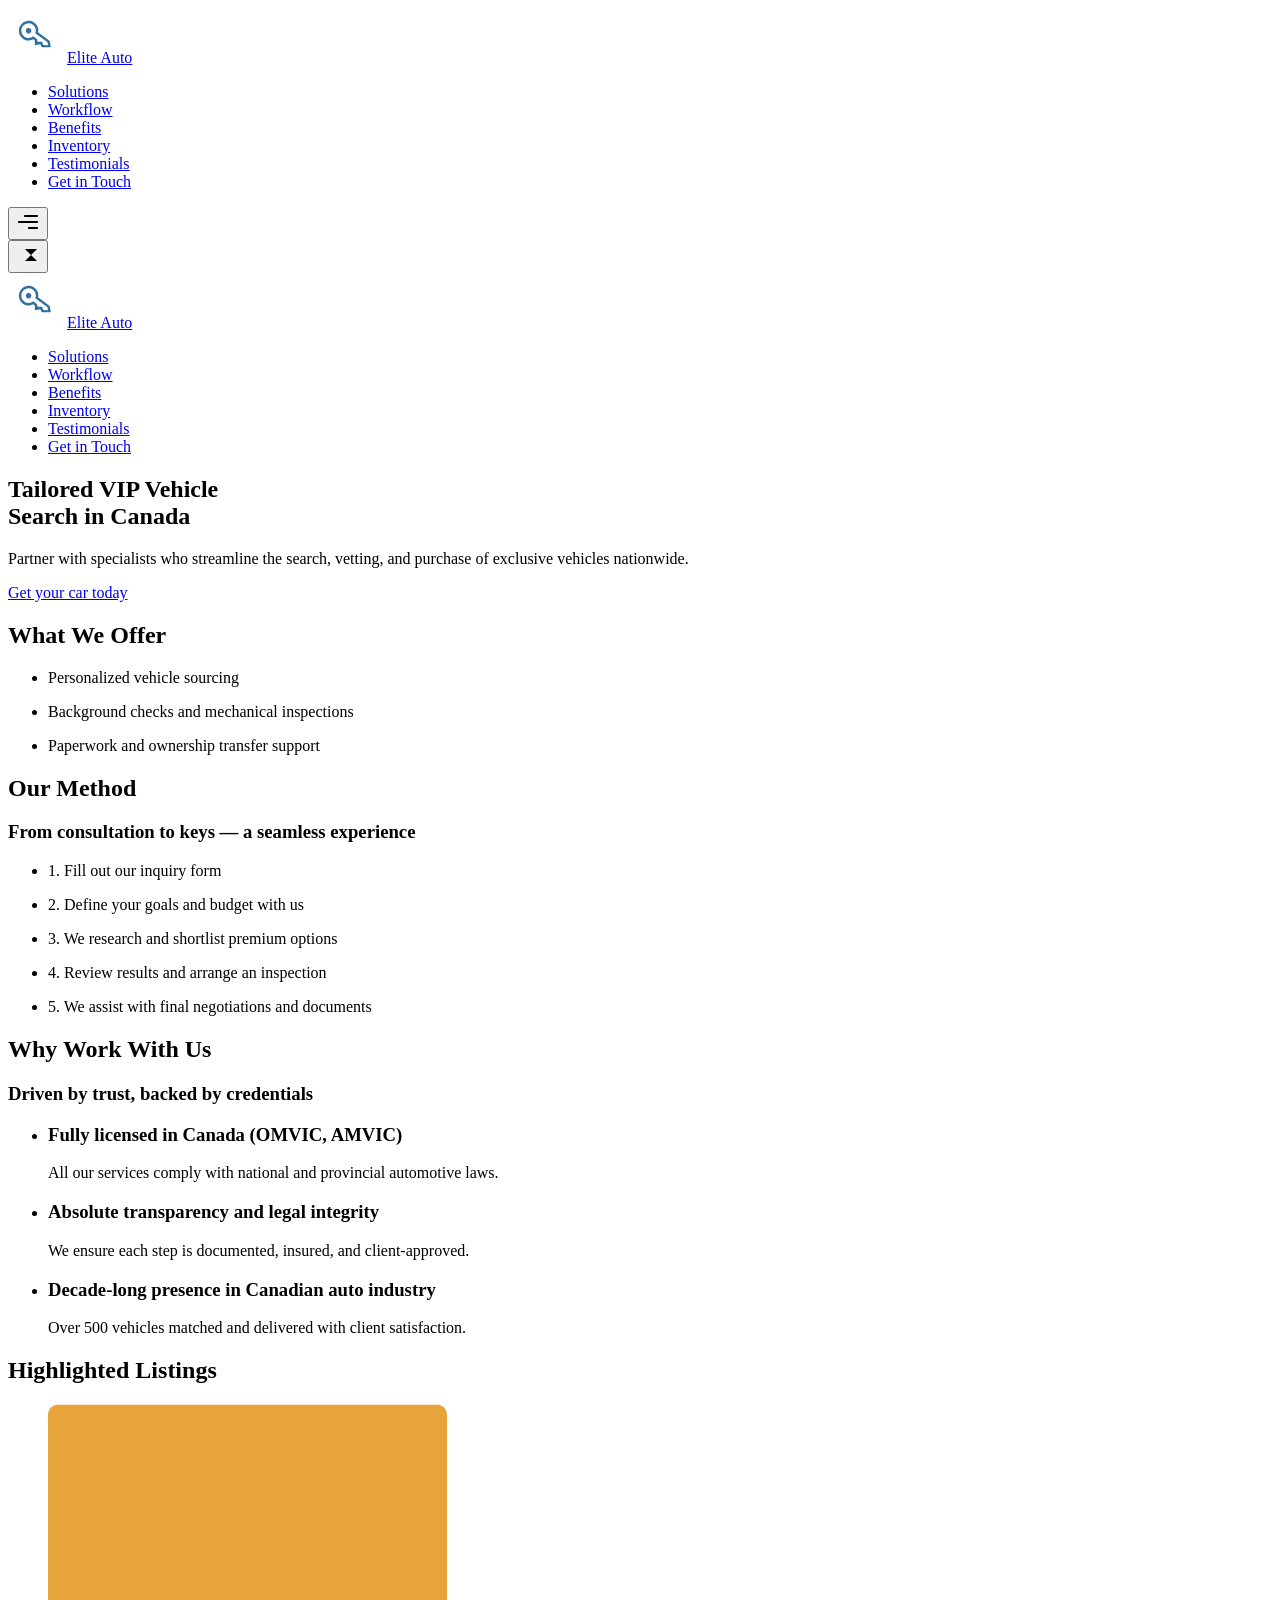
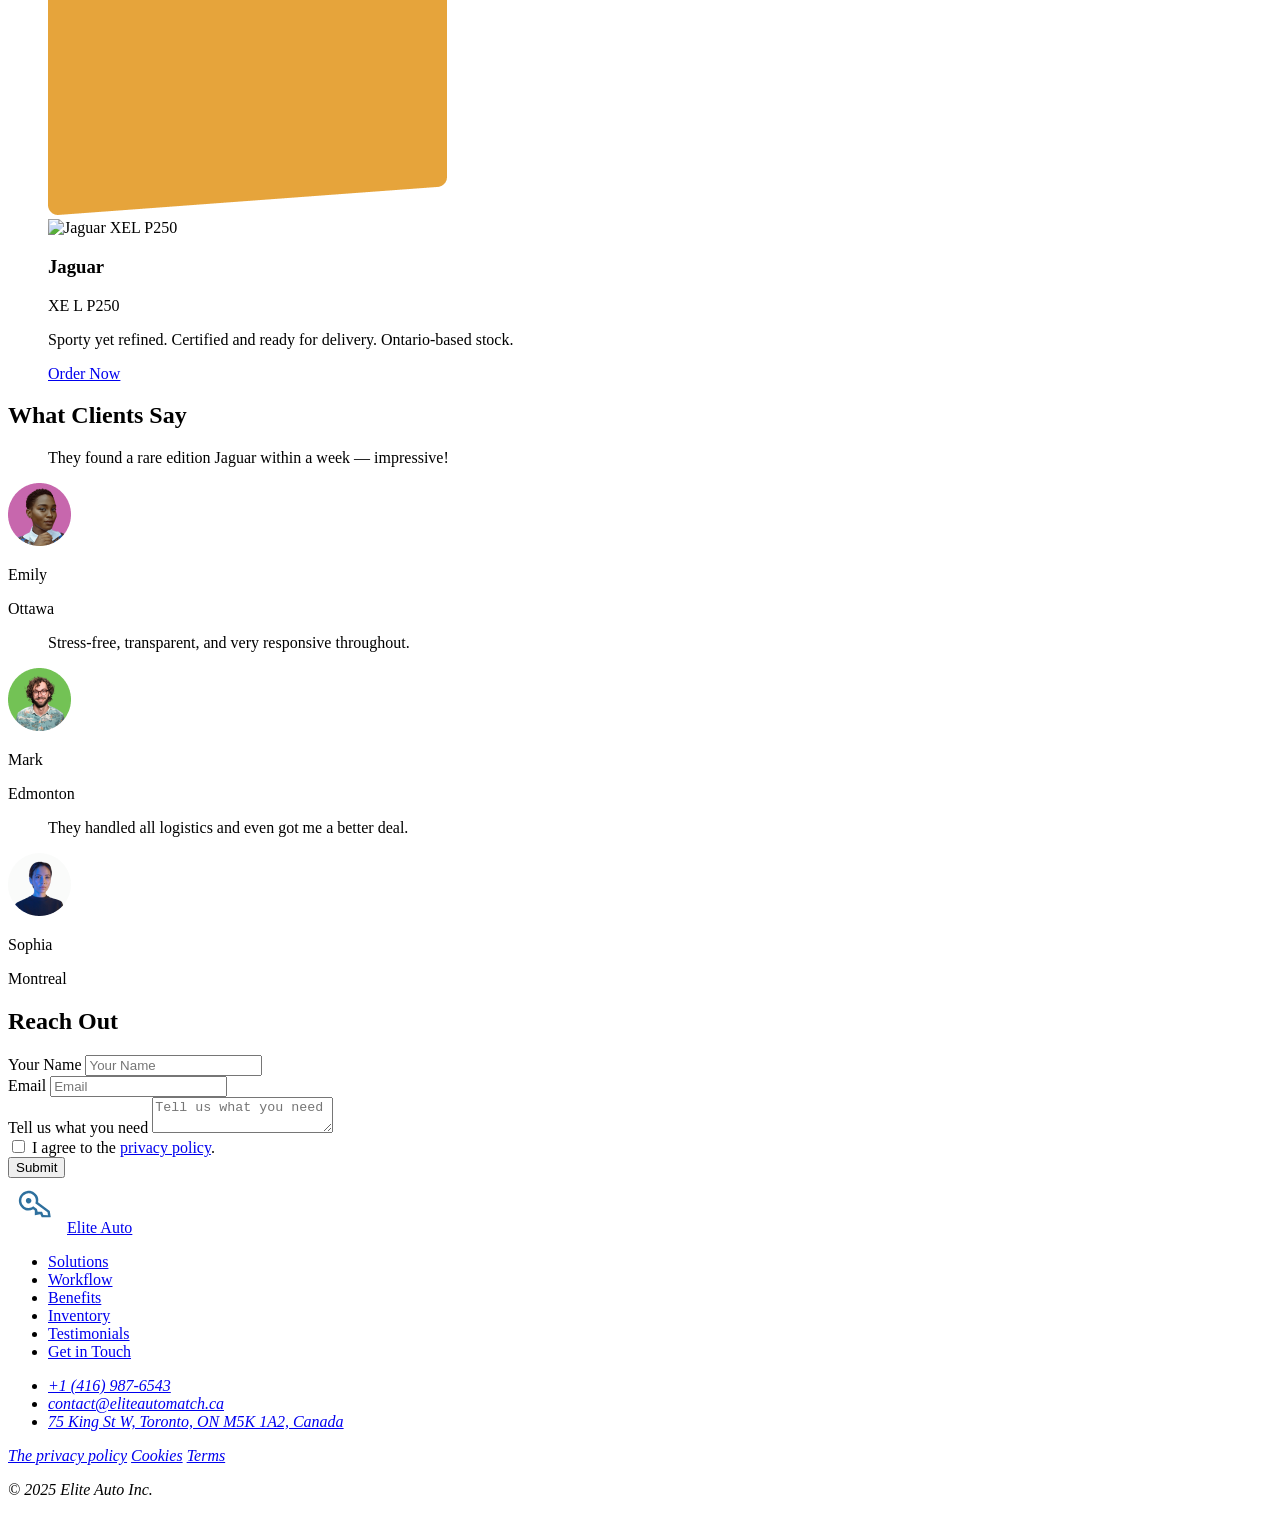
==== commit 6db7a0ad: "fix" ====
--- a/src/index.html
+++ b/src/index.html
@@ -69,7 +69,7 @@
             </nav>
             <button class="header__burger menu-btn-open" type="button">
                 <svg width="24" height="24">
-                    <use href="../public/images/icons.svg#icon-menu"></use>
+                    <use href="./public/images/icons.svg#icon-menu"></use>
                 </svg>
             </button>
 
